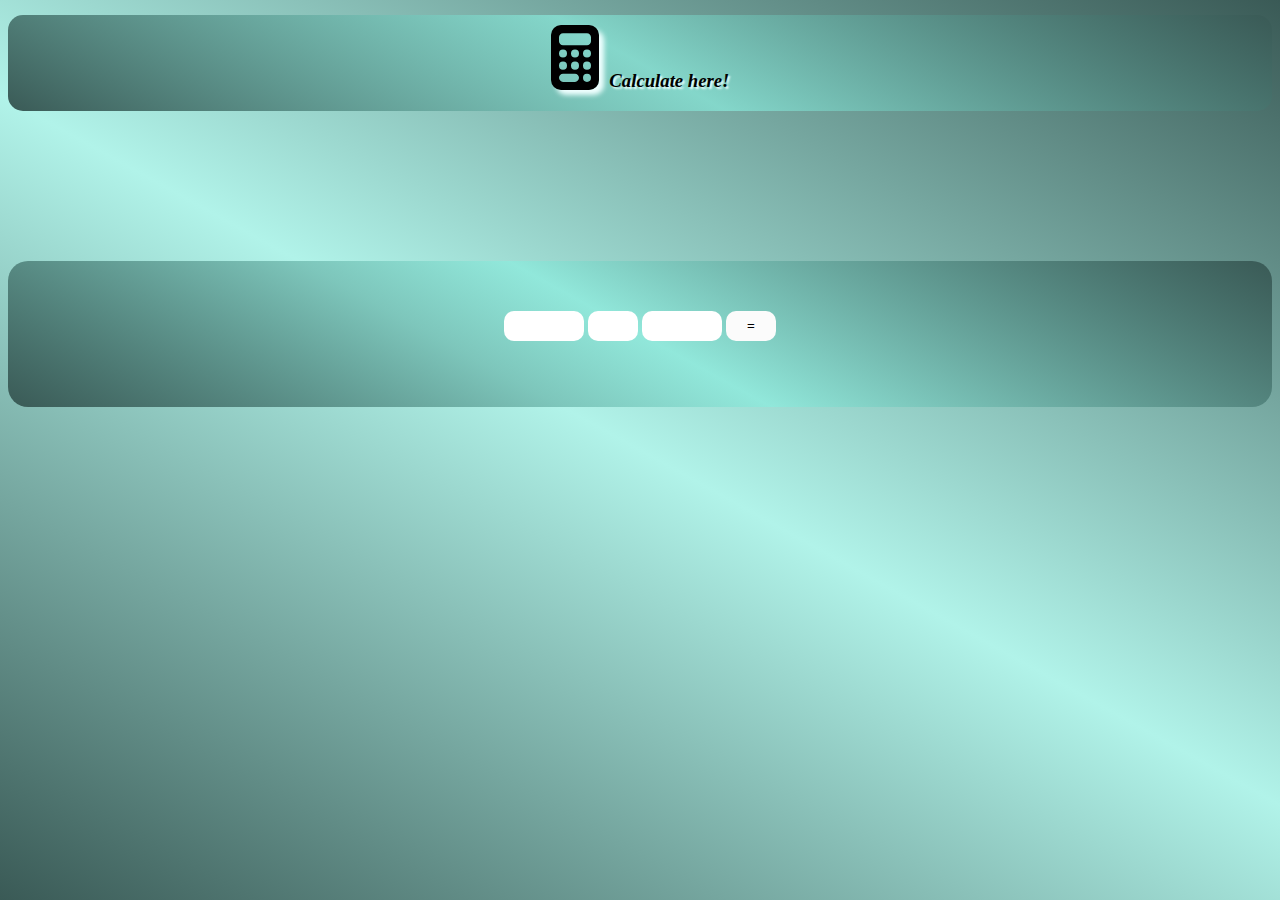
==== lesson 1 homework/index.html @ 4c03c92e "lesson 1 homework done" ====
<html>
    <head>
        <title>calculator</title>
        <link rel="icon" href="styles/calculator-solid.svg">
        <link rel="stylesheet" href="styles/style.css">
    </head>
    <body>
        <header class="log">
            <img src="styles/calculator-solid.svg" alt="logo" height="65px">
            <h3>Calculate here!</3>
        </header>
        <main>
                <form onsubmit="calculator()">
                    <input id="num1" type="number" >
                    <input id="action" type="text">
                    <input id="num2" type="number">
                    <input id="button1" type="submit" value="=">
                </form>
        </main>
        <script>
            function calculator() {
                var num1 = document.getElementById("num1").value
                var action = document.getElementById("action").value 
                var num2 = document.getElementById("num2").value 
                event.preventDefault()
                    if (num1 == "3" && action == "+" && num2 == "3") {
                        alert ("6")
                    } else if (num1 == "3" && action == "-" && num2 == "3") {
                        alert ("0")
                    }   else if (num1 == "3" && action == "*" && num2 == "3") {
                        alert ("9")
                    }   else if (num1 == "3" && action == "/" && num2 == "3") {
                        alert ("1")
                    }   else alert ("calculate it your self :) ")
            }
        </script>
    </body>
</html>
---- lesson 1 homework/styles/style.css ----
.log {
    display: flex;
    justify-content: center;
    font-style: italic;
    margin-top: 50px;
    background: rgb(58,90,86);
    background: linear-gradient(209deg, rgba(58,90,86,1) 0%, rgba(138,237,222,0.6656162464985995) 50%, rgba(58,90,86,1) 100%);
    border-radius: 15px;
}

.log img {
    box-shadow: 5px 5px 5px azure;
    border-radius: 10px;
    margin-top: 10px;
}

.log h3 {
    margin-top: 55px;
    margin-left: 10px;
    text-shadow: 2px 2px 2px azure; 
}

.calculator {
    display: flex;
    gap: 10px;
    border-radius: 15px;
    width: 300px;
    height: 30px;
    padding: 10px;
    box-shadow: 2px 2px 5px azure;
}

main {
    display: flex;
    justify-content: center;
    margin-top: 150px;
    padding: 50px;
    border-radius: 20px;
    
    background: rgb(58,90,86);
    background: linear-gradient(209deg, rgba(58,90,86,1) 0%, rgba(138,237,222,0.6656162464985995) 50%, rgba(58,90,86,1) 100%);
}

#num1 {
    border-radius: 10px;
    width: 80px;
    height: 30px;
    border: none;
}

#action {
    width: 50px;
    height: 30px;
    border-radius: 10px;
    border: none;
}

#num2 {
    border-radius: 10px;
    width: 80px;
    height: 30px;
    border: none;
}

#button1 {
    width: 50px;
    height: 30px;
    background-color: rgb(251, 251, 251);
    border-radius: 10px;
    border: none;
}

#button1:hover {
    scale: 1.2;
    transition: 0.3s;
    cursor: pointer;
    box-shadow: 3px 3px 5px azure;
}

body {
    background: rgb(58,90,86);
    background: linear-gradient(209deg, rgba(58,90,86,1) 0%, rgba(138,237,222,0.6656162464985995) 50%, rgba(58,90,86,1) 100%);
    margin-top: -35px;
}
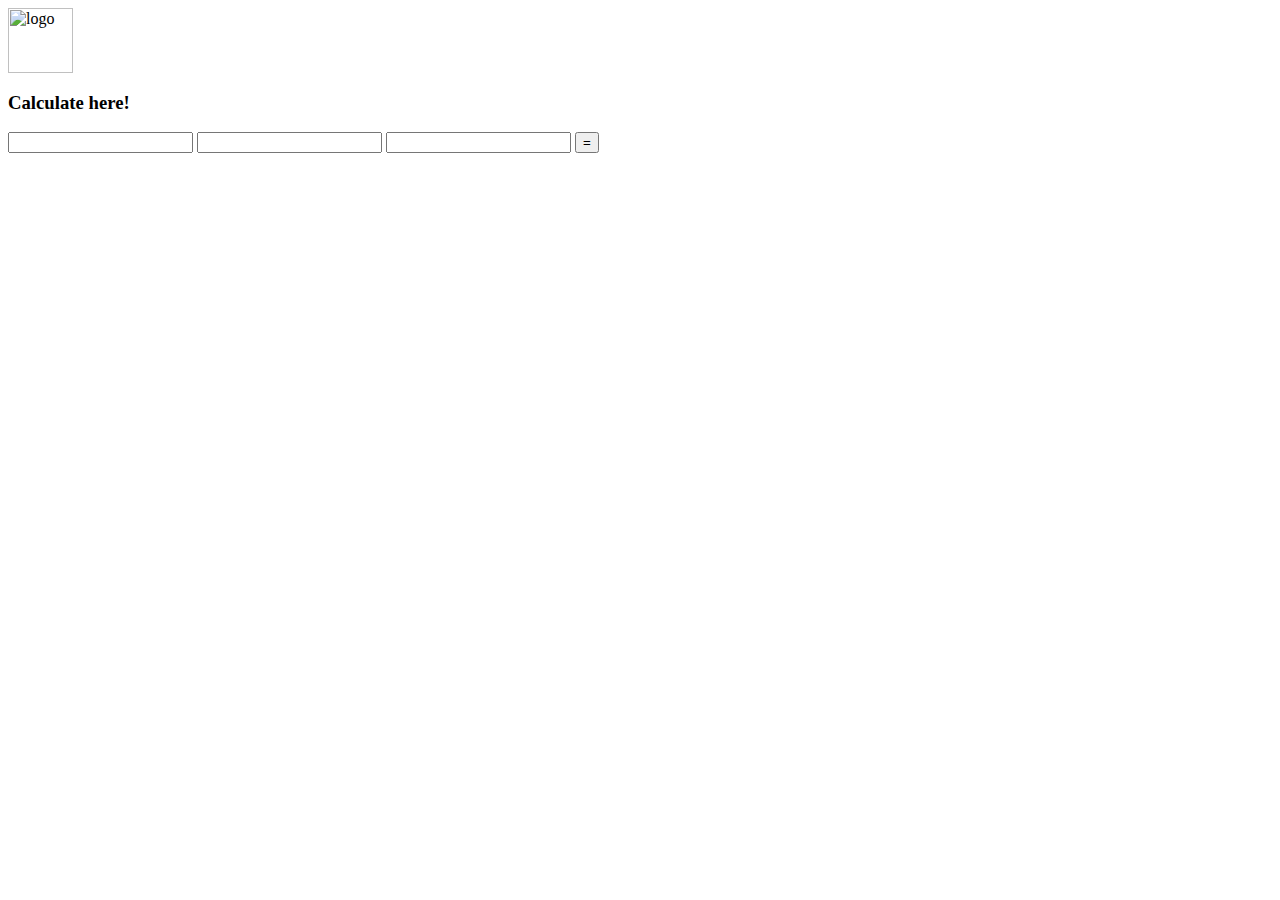
==== commit 1a2ecd92: "changed smth for pull request" ====
--- a/lesson 1 homework/index.html
+++ b/lesson 1 homework/index.html
@@ -31,7 +31,7 @@
                         alert ("9")
                     }   else if (num1 == "3" && action == "/" && num2 == "3") {
                         alert ("1")
-                    }   else alert ("calculate it your self :) ")
+                    }   else alert ("calculate it your self :)")
             }
         </script>
     </body>
